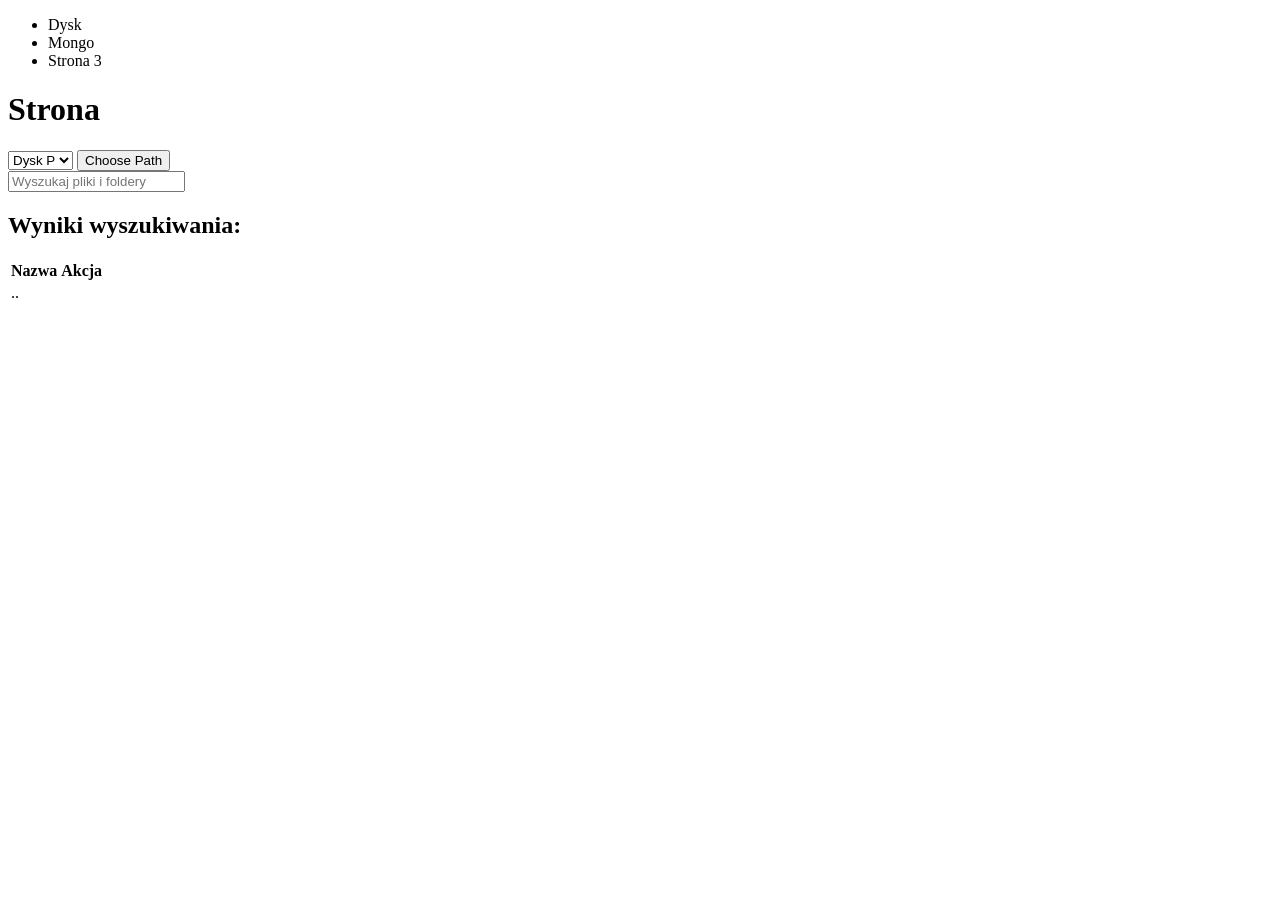
==== src/main/resources/templates/NetworkDisk.html @ f1c91f2e "implement Network Disk and NoSql file management (MongoDB using GridFS)" ====
<!DOCTYPE html>
<html xmlns:th="http://www.thymeleaf.org" lang="">
<head>
    <title th:text="${title}">Strona</title>
</head>
<body onload="searchFiles(' ', 'NetworkDisk')">
<div>
    <nav>
        <ul>
            <li><a th:href="@{/NetworkDisk}">Dysk</a></li>
            <li><a th:href="@{/Mongo}">Mongo</a></li>
            <li><a th:href="@{/page3}">Strona 3</a></li>
        </ul>
    </nav>
    <main>
        <h1 th:text="${title}">Strona</h1>

        <form action="/updatePath" method="post">
            <label>
                <select name="pathUrl">
                    <option value="public" th:selected="${selectedPath == 'public'}">Dysk P</option>
                    <option value="Users\\s22596" th:selected="${selectedPath == 'Users\\s22596'}">Dysk Z</option>
                </select>
            </label>
            <input type="submit" value="Choose Path">
        </form>
        <form action="/searchNetworkDisk" method="get">
            <label>
                <input type="text" name="query" placeholder="Wyszukaj pliki i foldery"
                       onkeyup="searchFiles(this.value, 'NetworkDisk')" ,
                       onkeydown="if(event.keyCode === 13) {return false}">
            </label>
        </form>
        <h2 th:if="${!@networkDiskController.getCutPath().isEmpty()}">
            <span th:text="${@networkDiskController.getCutPath()}"></span>
        </h2>
        <h2>Wyniki wyszukiwania:</h2>
        <table>
            <thead>
            <tr>
                <th>Nazwa</th>
                <th>Akcja</th>
            </tr>
            <tr th:if="${!@networkDiskController.ifBasePath()}">
                <td><a th:href="@{/goUp}">..</a></td>
                <td></td>
            </tr>
            </thead>
            <tbody id="results">

            </tbody>
        </table>
    </main>
</div>
</body>
<script type="text/javascript" src="/js/search-file.js?version=1">
    window.onload = function () {
        searchFiles(' ', 'NetworkDisk');
    }
</script>

</html>
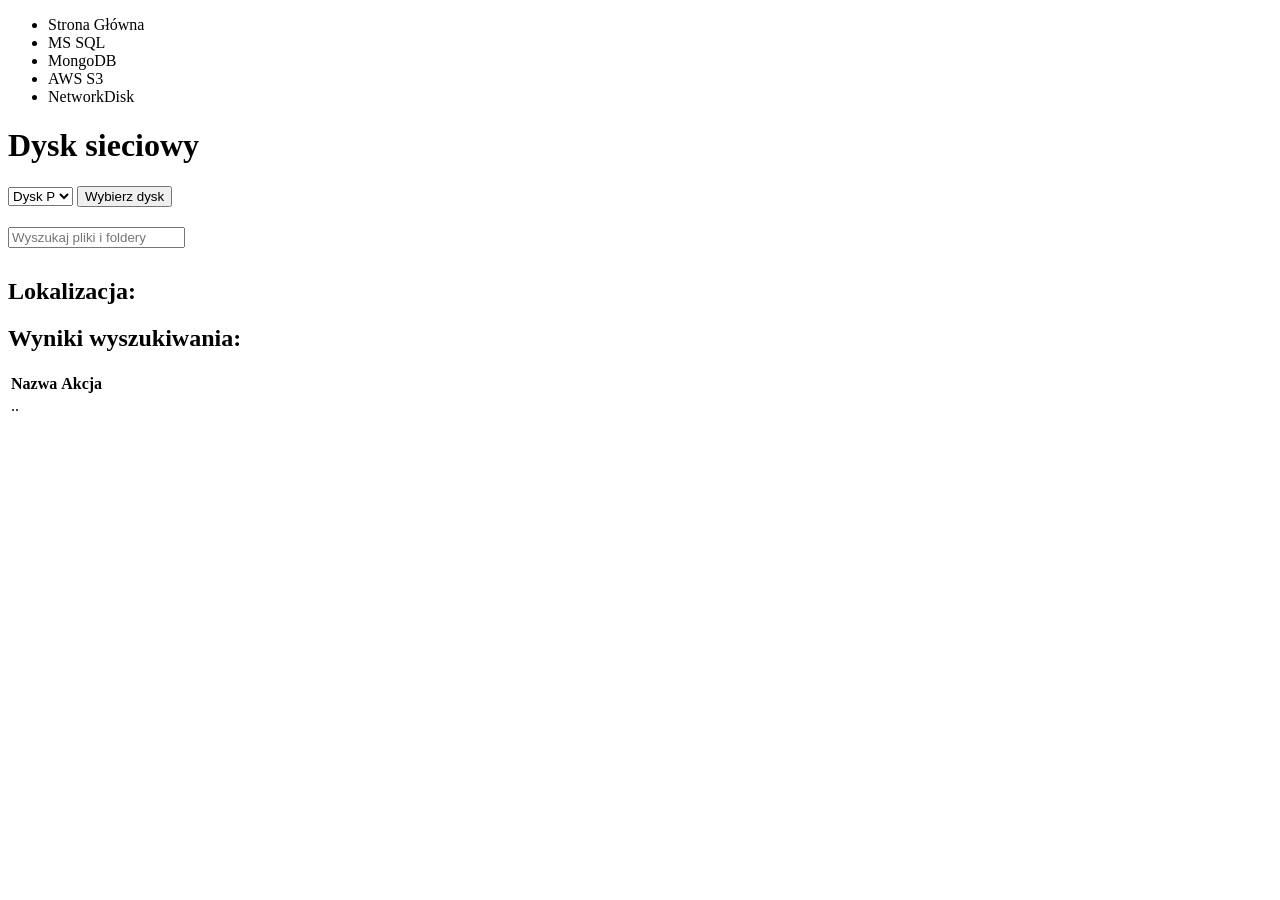
==== commit f8ba6f27: "finish" ====
--- a/src/main/resources/templates/NetworkDisk.html
+++ b/src/main/resources/templates/NetworkDisk.html
@@ -1,39 +1,43 @@
 <!DOCTYPE html>
-<html xmlns:th="http://www.thymeleaf.org" lang="">
+<html xmlns:th="http://www.thymeleaf.org" lang="pl">
 <head>
-    <title th:text="${title}">Strona</title>
+    <meta charset="UTF-8">
+    <title>Dysk sieciowy</title>
+    <link rel="stylesheet" th:href="@{/style.css}">
 </head>
 <body onload="searchFiles(' ', 'NetworkDisk')">
-<div>
-    <nav>
+<div class="layout">
+    <aside class="sidebar">
         <ul>
-            <li><a th:href="@{/NetworkDisk}">Dysk</a></li>
-            <li><a th:href="@{/Mongo}">Mongo</a></li>
-            <li><a th:href="@{/page3}">Strona 3</a></li>
+            <li><a th:href="@{/}">Strona Główna</a></li>
+            <li><a th:href="@{/MSSQL}">MS SQL</a></li>
+            <li><a th:href="@{/Mongo}">MongoDB</a></li>
+            <li><a th:href="@{/AWS}">AWS S3</a></li>
+            <li><a th:href="@{/NetworkDisk}">NetworkDisk</a></li>
         </ul>
-    </nav>
-    <main>
-        <h1 th:text="${title}">Strona</h1>
-
-        <form action="/updatePath" method="post">
+    </aside>
+    <main class="content">
+        <h1>Dysk sieciowy</h1>
+        <form action="/updatePath" method="post" style="margin-bottom: 20px;">
             <label>
                 <select name="pathUrl">
                     <option value="public" th:selected="${selectedPath == 'public'}">Dysk P</option>
                     <option value="Users\\s22596" th:selected="${selectedPath == 'Users\\s22596'}">Dysk Z</option>
                 </select>
             </label>
-            <input type="submit" value="Choose Path">
+            <button type="submit">Wybierz dysk</button>
         </form>
-        <form action="/searchNetworkDisk" method="get">
+        <form action="/searchNetworkDisk" method="get" style="margin-bottom: 30px;">
             <label>
                 <input type="text" name="query" placeholder="Wyszukaj pliki i foldery"
-                       onkeyup="searchFiles(this.value, 'NetworkDisk')" ,
-                       onkeydown="if(event.keyCode === 13) {return false}">
+                       onkeyup="searchFiles(this.value, 'NetworkDisk')"
+                       onkeydown="if(event.keyCode === 13) return false">
             </label>
         </form>
         <h2 th:if="${!@networkDiskController.getCutPath().isEmpty()}">
-            <span th:text="${@networkDiskController.getCutPath()}"></span>
+            Lokalizacja: <span th:text="${@networkDiskController.getCutPath()}"></span>
         </h2>
+
         <h2>Wyniki wyszukiwania:</h2>
         <table>
             <thead>
@@ -50,13 +54,14 @@
 
             </tbody>
         </table>
+        </table>
     </main>
 </div>
-</body>
+
 <script type="text/javascript" src="/js/search-file.js?version=1">
     window.onload = function () {
         searchFiles(' ', 'NetworkDisk');
     }
 </script>
-
-</html>+</body>
+</html>
